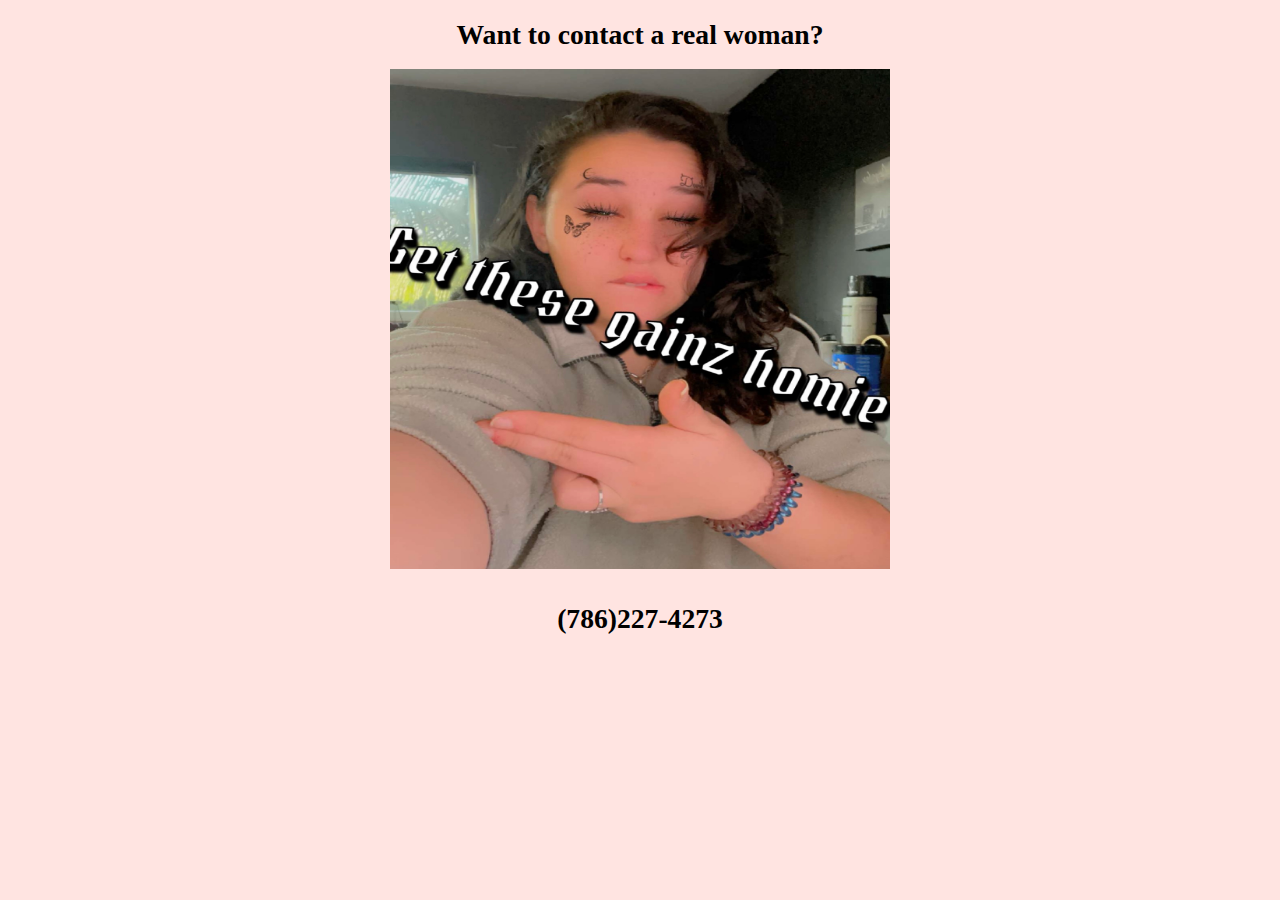
==== Contact.html @ 08a854e4 "Add files via upload" ====
<!DOCTYPE html>
<html lang="en">
<head>
    <meta charset="UTF-8">
    <meta name="viewport" content="width=device-width, initial-scale=1.0">
    <title>Contact Chelsey Page</title>
    <link
    rel="Stylesheet"
    href="contact.css"
    />
</head>
<body>
    <h1>Want to contact a real woman?</h1>
    <img class="Gainz" src="images/Gainz chelsey.jpg">
    <h3>(786)227-4273</h3>
</body>
</html>
---- contact.css ----
html{
    background-color: mistyrose;
}

.Gainz{
height: 500px;
width: 500px;
}

*{
    text-align: center;
    font-size: larger;
}
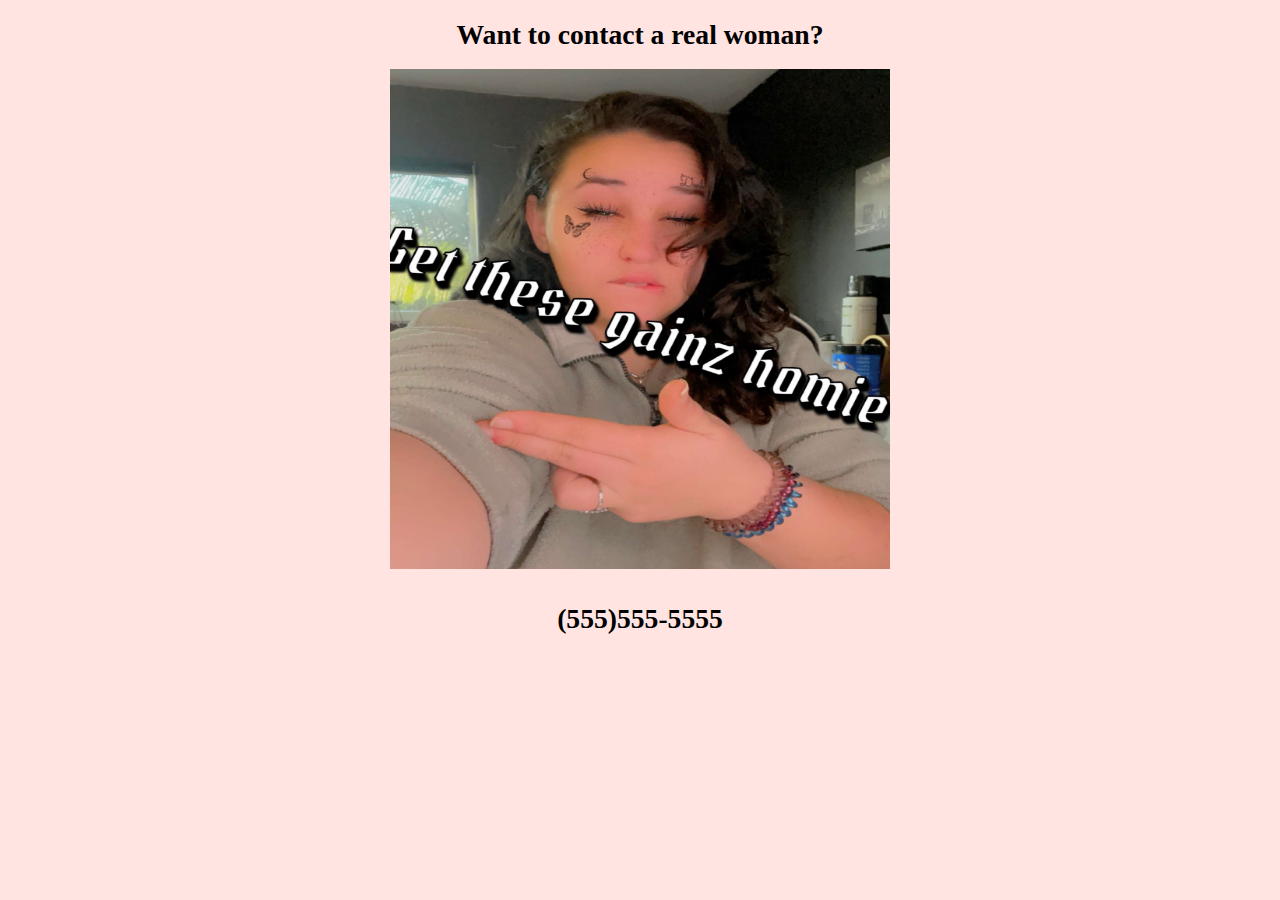
==== commit 2acefbd4: "Update Contact.html" ====
--- a/Contact.html
+++ b/Contact.html
@@ -12,6 +12,6 @@
 <body>
     <h1>Want to contact a real woman?</h1>
     <img class="Gainz" src="images/Gainz chelsey.jpg">
-    <h3>(786)227-4273</h3>
+    <h3>(555)555-5555</h3>
 </body>
-</html>+</html>
